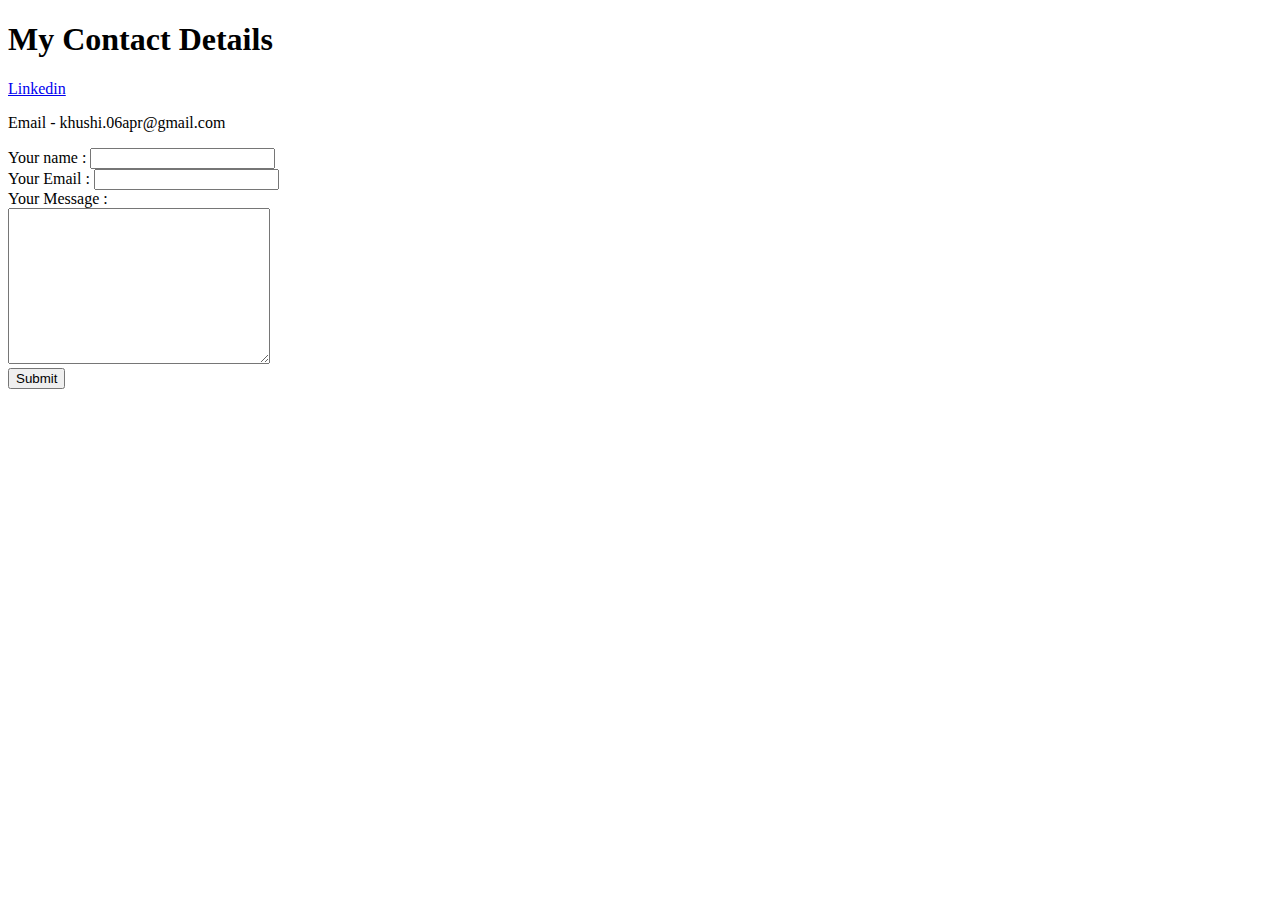
==== contacts.html @ 0e749126 "Add initial CV website files" ====
<!DOCTYPE html>
<html lang="en">
<head>
    <meta charset="UTF-8">
    <title>Contact Details</title>
</head>
<body>
    <h1>My Contact Details</h1>
        <p><a href="https://www.linkedin.com/in/khushikumari644/">Linkedin</a></p>    
        <p>Email - khushi.06apr@gmail.com</p>

    <form action="mailto:khushi.06apr@gmail.com" method="post" enctype="text/plain">
        <label>Your name : </label>
        <input type = "text" name = "YourName" value=""><br>
        <label>Your Email : </label>
        <input type="email" name="YourEmail" value=""><br>
        <label>Your Message :</label><br>
        <textarea name="name" rows="10" cols="30"></textarea><br>
        <input type = "submit" name ="">
    </form>
</body>
</html>
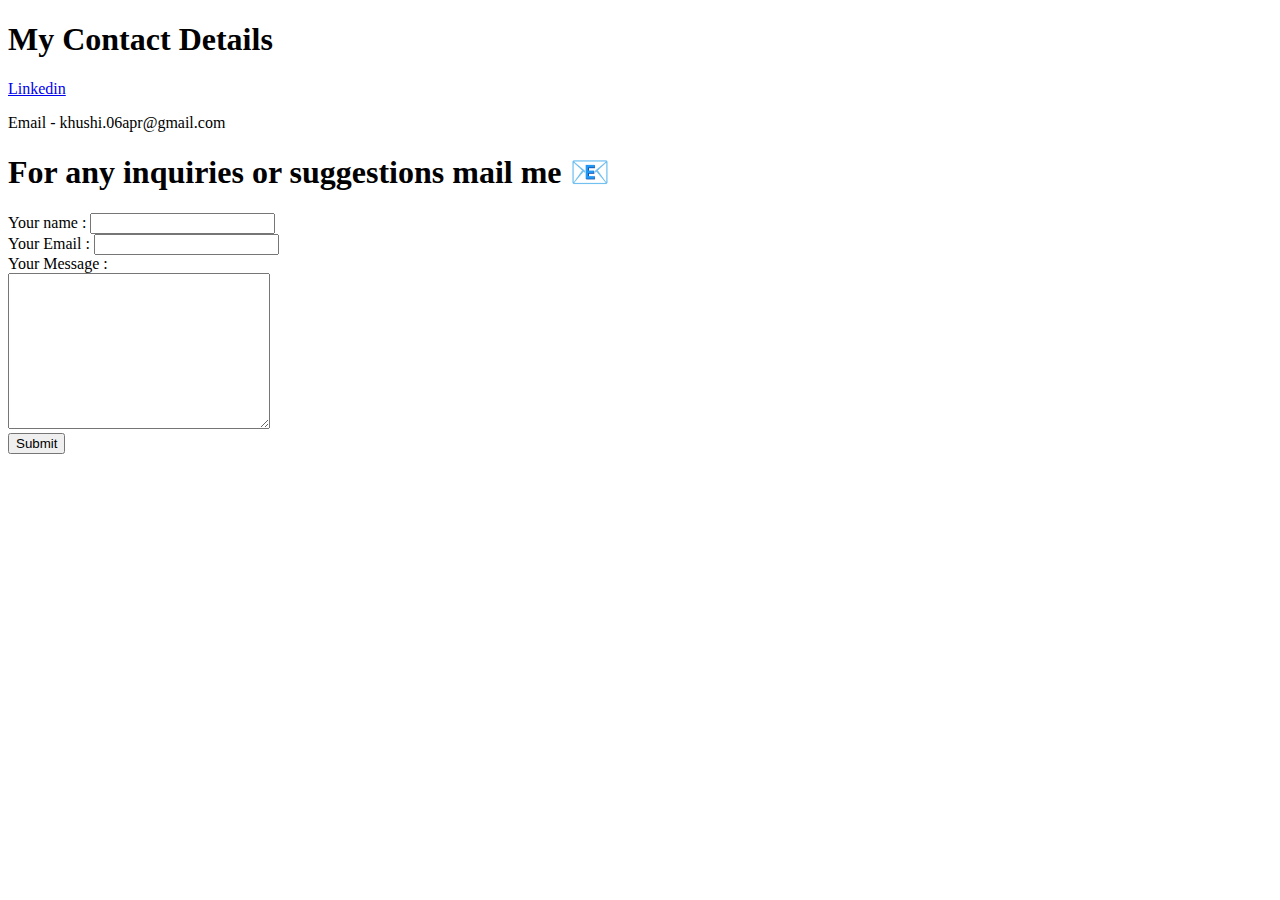
==== commit 0b7c154c: "Update contacts.html" ====
--- a/contacts.html
+++ b/contacts.html
@@ -3,6 +3,7 @@
 <head>
     <meta charset="UTF-8">
     <title>Contact Details</title>
+    <link rel="stylesheet" href="css/styles.css"/>
 </head>
 <body>
     <h1>My Contact Details</h1>
@@ -10,6 +11,7 @@
         <p>Email - khushi.06apr@gmail.com</p>
 
     <form action="mailto:khushi.06apr@gmail.com" method="post" enctype="text/plain">
+        <p><h1>For any inquiries or suggestions mail me 📧</h1></p>
         <label>Your name : </label>
         <input type = "text" name = "YourName" value=""><br>
         <label>Your Email : </label>
@@ -19,4 +21,4 @@
         <input type = "submit" name ="">
     </form>
 </body>
-</html>+</html>
